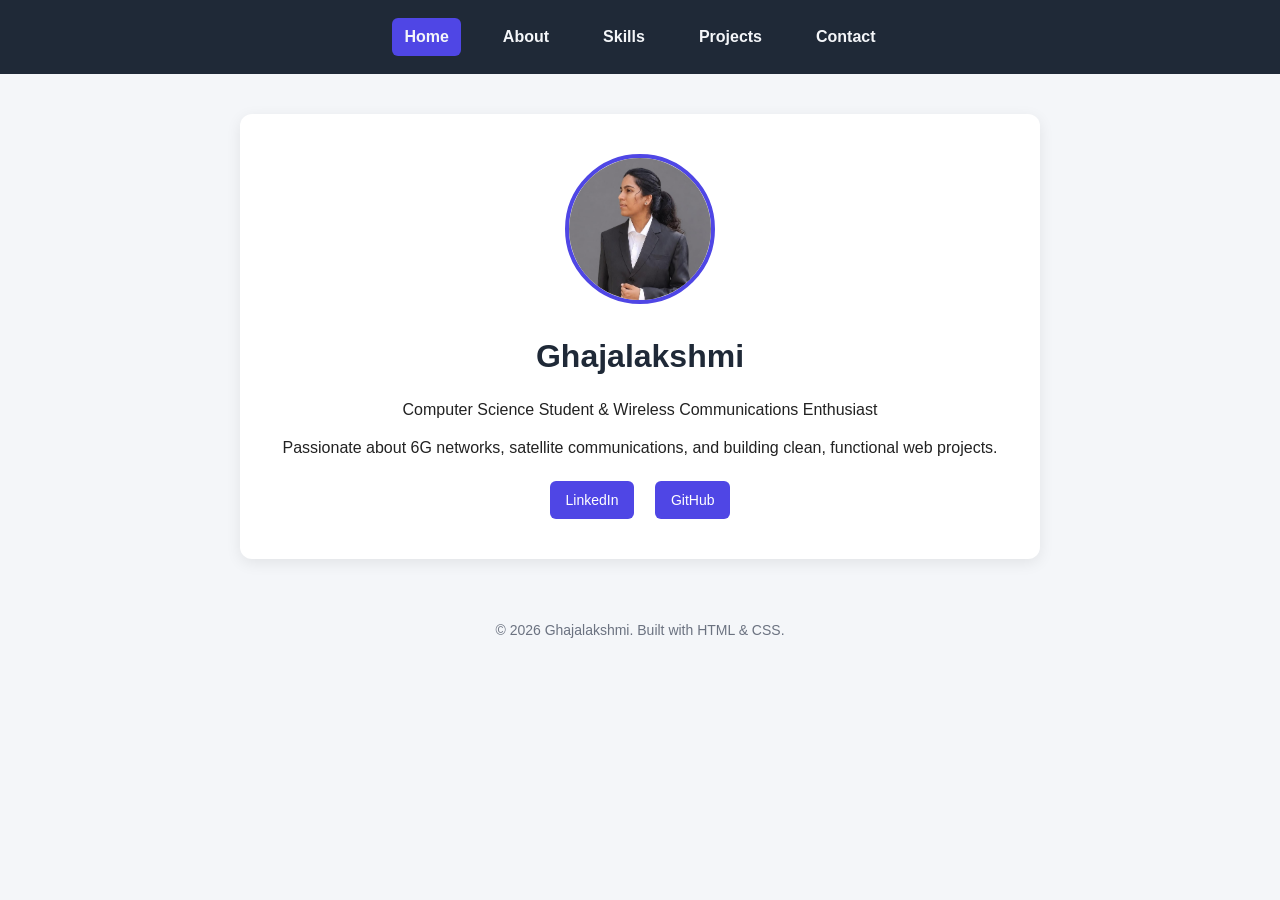
==== index.html @ a52fd0f1 "Add files via upload" ====
<!DOCTYPE html>
<html lang="en">
<head>
<meta charset="UTF-8">
<title>Home | My Profile</title>
<link rel="stylesheet" href="style.css">
</head>
<body>

<nav>
  <a href="index.html" class="active">Home</a>
  <a href="about.html">About</a>
  <a href="skills.html">Skills</a>
  <a href="projects.html">Projects</a>
  <a href="contact.html">Contact</a>
</nav>

<main>
  <div class="profile-card">
    <img src="profile.jpg" alt="Profile Photo">
    <h1>Ghajalakshmi</h1>
    <p>Computer Science Student &amp; Wireless Communications Enthusiast</p>
    <p>Passionate about 6G networks, satellite communications, and building clean, functional web projects.</p>

   <div class="social-links">
    <a href="https://www.linkedin.com/in/ghajalakshmi-ganeshkumar-340998387?utm_source=share_via&utm_content=profile&utm_medium=member_android" target="_blank">LinkedIn</a>
    <a href="https://github.com/ghajalakshmi20307-rgb" target="_blank">GitHub</a>
   </div>
  </div>
</main>

<footer>&copy; 2026 Ghajalakshmi. Built with HTML &amp; CSS.</footer>

</body>
</html>
---- style.css ----
* {
  margin: 0;
  padding: 0;
  box-sizing: border-box;
}

body {
  font-family: 'Segoe UI', Arial, sans-serif;
  background: #f4f6f9;
  color: #222;
  line-height: 1.6;
}

/* ---------- NAVBAR ---------- */
nav {
  background: #1f2937;
  display: flex;
  justify-content: center;
  gap: 30px;
  padding: 18px 0;
  position: sticky;
  top: 0;
  z-index: 100;
}

nav a {
  color: #f4f6f9;
  text-decoration: none;
  font-weight: 600;
  padding: 6px 12px;
  border-radius: 6px;
  transition: background 0.2s ease;
}

nav a:hover,
nav a.active {
  background: #4f46e5;
}

/* ---------- LAYOUT ---------- */
main {
  max-width: 800px;
  margin: 40px auto;
  background: #fff;
  padding: 40px;
  border-radius: 12px;
  box-shadow: 0 4px 15px rgba(0,0,0,0.08);
}

h1 {
  color: #1f2937;
  margin-bottom: 15px;
}

h2 {
  color: #4f46e5;
  margin: 20px 0 10px;
}

p {
  margin-bottom: 12px;
}

/* ---------- HOME / PROFILE CARD ---------- */
.profile-card {
  text-align: center;
}

.profile-card img {
  width: 150px;
  height: 150px;
  border-radius: 50%;
  object-fit: cover;
  border: 4px solid #4f46e5;
  margin-bottom: 20px;
}

.social-links {
  margin-top: 20px;
}

.social-links a {
  display: inline-block;
  margin: 0 8px;
  padding: 8px 16px;
  background: #4f46e5;
  color: #fff;
  text-decoration: none;
  border-radius: 6px;
  font-size: 14px;
  transition: background 0.2s ease;
}

.social-links a:hover {
  background: #3730a3;
}

/* ---------- SKILLS ---------- */
.skill-list {
  list-style: none;
}

.skill-list li {
  background: #eef0ff;
  margin-bottom: 10px;
  padding: 10px 15px;
  border-left: 4px solid #4f46e5;
  border-radius: 4px;
}

/* ---------- PROJECTS ---------- */
.project-card {
  background: #f9fafc;
  border: 1px solid #e5e7eb;
  border-radius: 8px;
  padding: 20px;
  margin-bottom: 20px;
}

.project-card h3 {
  color: #1f2937;
  margin-bottom: 8px;
}

/* ---------- CONTACT ---------- */
form {
  display: flex;
  flex-direction: column;
  gap: 15px;
}

input, textarea {
  padding: 10px;
  border: 1px solid #ccc;
  border-radius: 6px;
  font-family: inherit;
  font-size: 15px;
}

button {
  background: #4f46e5;
  color: #fff;
  border: none;
  padding: 12px;
  border-radius: 6px;
  font-size: 15px;
  cursor: pointer;
  transition: background 0.2s ease;
}

button:hover {
  background: #3730a3;
}

footer {
  text-align: center;
  padding: 20px;
  color: #6b7280;
  font-size: 14px;
}
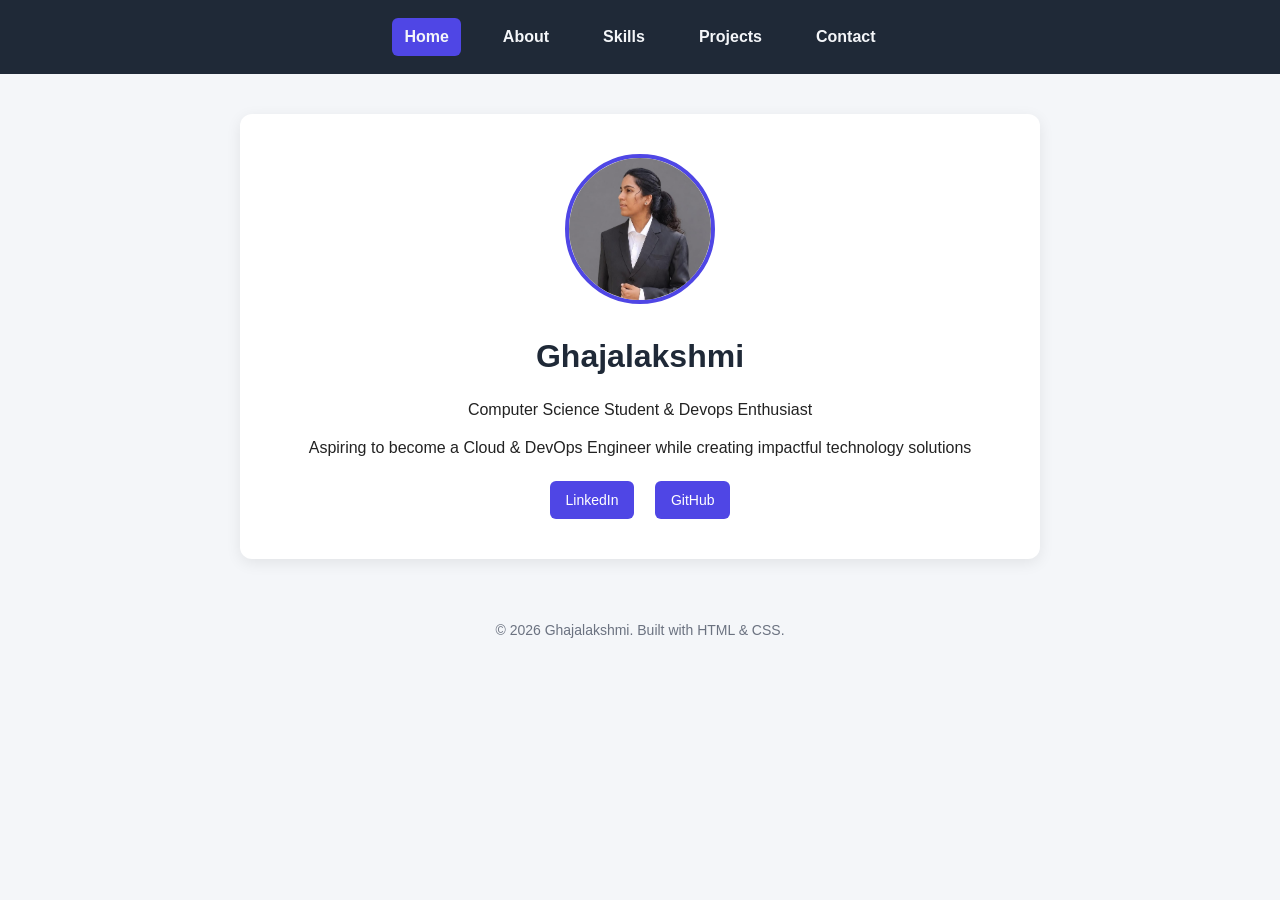
==== commit 355e8f92: "index.html" ====
--- a/index.html
+++ b/index.html
@@ -19,8 +19,8 @@
   <div class="profile-card">
     <img src="profile.jpg" alt="Profile Photo">
     <h1>Ghajalakshmi</h1>
-    <p>Computer Science Student &amp; Wireless Communications Enthusiast</p>
-    <p>Passionate about 6G networks, satellite communications, and building clean, functional web projects.</p>
+    <p>Computer Science Student &amp; Devops Enthusiast</p>
+    <p>Aspiring to become a Cloud & DevOps Engineer while creating impactful technology solutions</p>
 
    <div class="social-links">
     <a href="https://www.linkedin.com/in/ghajalakshmi-ganeshkumar-340998387?utm_source=share_via&utm_content=profile&utm_medium=member_android" target="_blank">LinkedIn</a>
